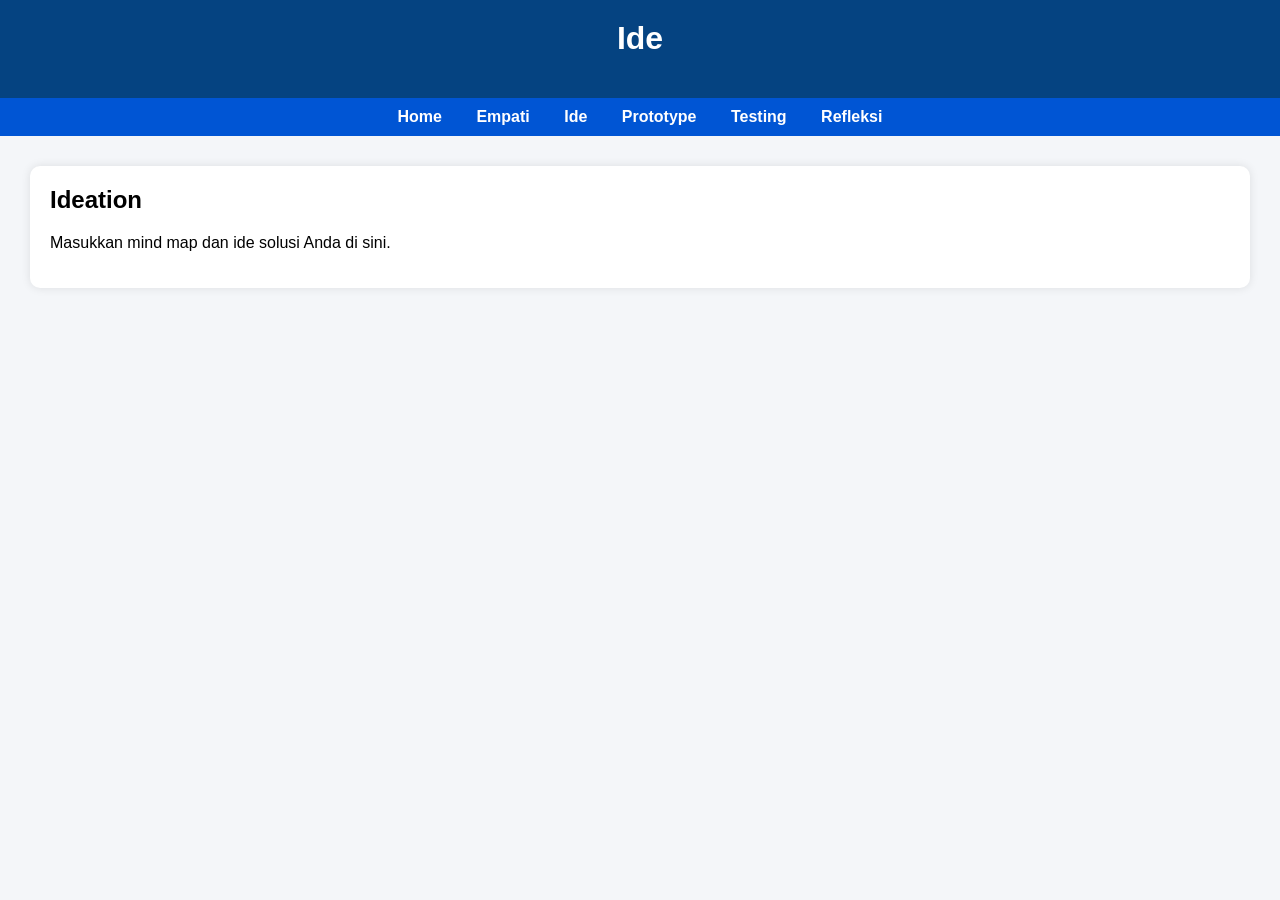
==== ide.html @ 5c52e17b "added codes" ====
<!DOCTYPE html>
<html>
<head>
  <title>Ide</title>
  <link rel="stylesheet" href="style.css">
</head>
<body>

<header>
  <h1>Ide</h1>
</header>

<nav>
  <a href="index.html">Home</a>
  <a href="empati.html">Empati</a>
  <a href="ide.html">Ide</a>
  <a href="prototype.html">Prototype</a>
  <a href="testing.html">Testing</a>
  <a href="refleksi.html">Refleksi</a>
</nav>

<div class="container">
  <div class="card">
    <h2>Ideation</h2>
    <p>Masukkan mind map dan ide solusi Anda di sini.</p>
  </div>
</div>

</body>
</html>
---- style.css ----
body {
    font-family: Arial, sans-serif;
    margin: 0;
    background-color: #f4f6f9;
  }
  
  header {
    background-color: #054381;
    color: white;
    padding: 20px;
    text-align: center;
  }
  
  nav {
    background-color: #0055d4;
    padding: 10px;
    text-align: center;
  }
  
  nav a {
    color: white;
    margin: 0 15px;
    text-decoration: none;
    font-weight: bold;
  }
  
  nav a:hover {
    text-decoration: underline;
  }
  
  .container {
    padding: 30px;
  }
  
  .card {
    background: white;
    padding: 20px;
    border-radius: 10px;
    box-shadow: 0 0 10px rgba(0,0,0,0.1);
  }
  
  h1, h2 {
    margin-top: 0;
  }
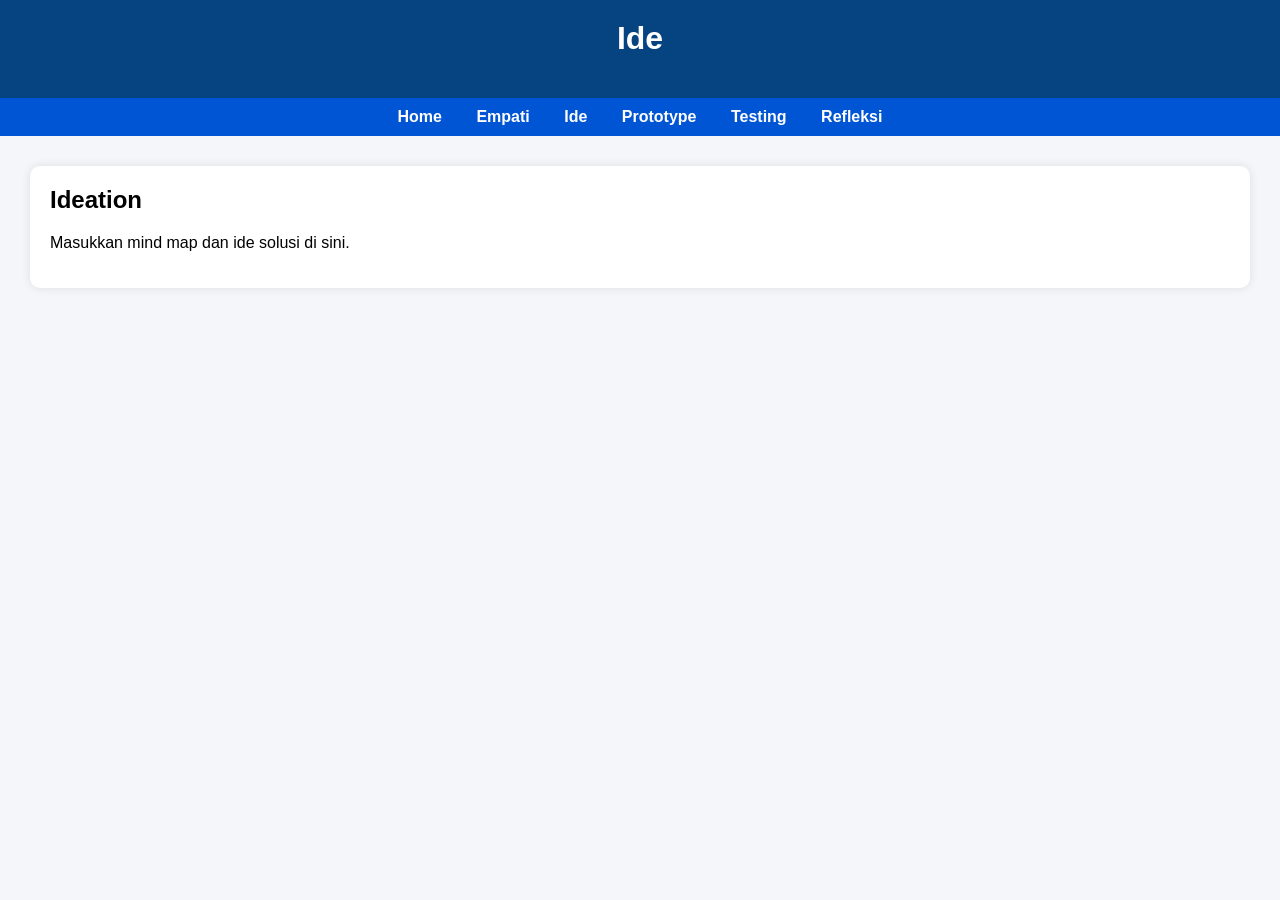
==== commit 39599021: "removed somethings" ====
--- a/ide.html
+++ b/ide.html
@@ -22,7 +22,7 @@
 <div class="container">
   <div class="card">
     <h2>Ideation</h2>
-    <p>Masukkan mind map dan ide solusi Anda di sini.</p>
+    <p>Masukkan mind map dan ide solusi di sini.</p>
   </div>
 </div>
 
